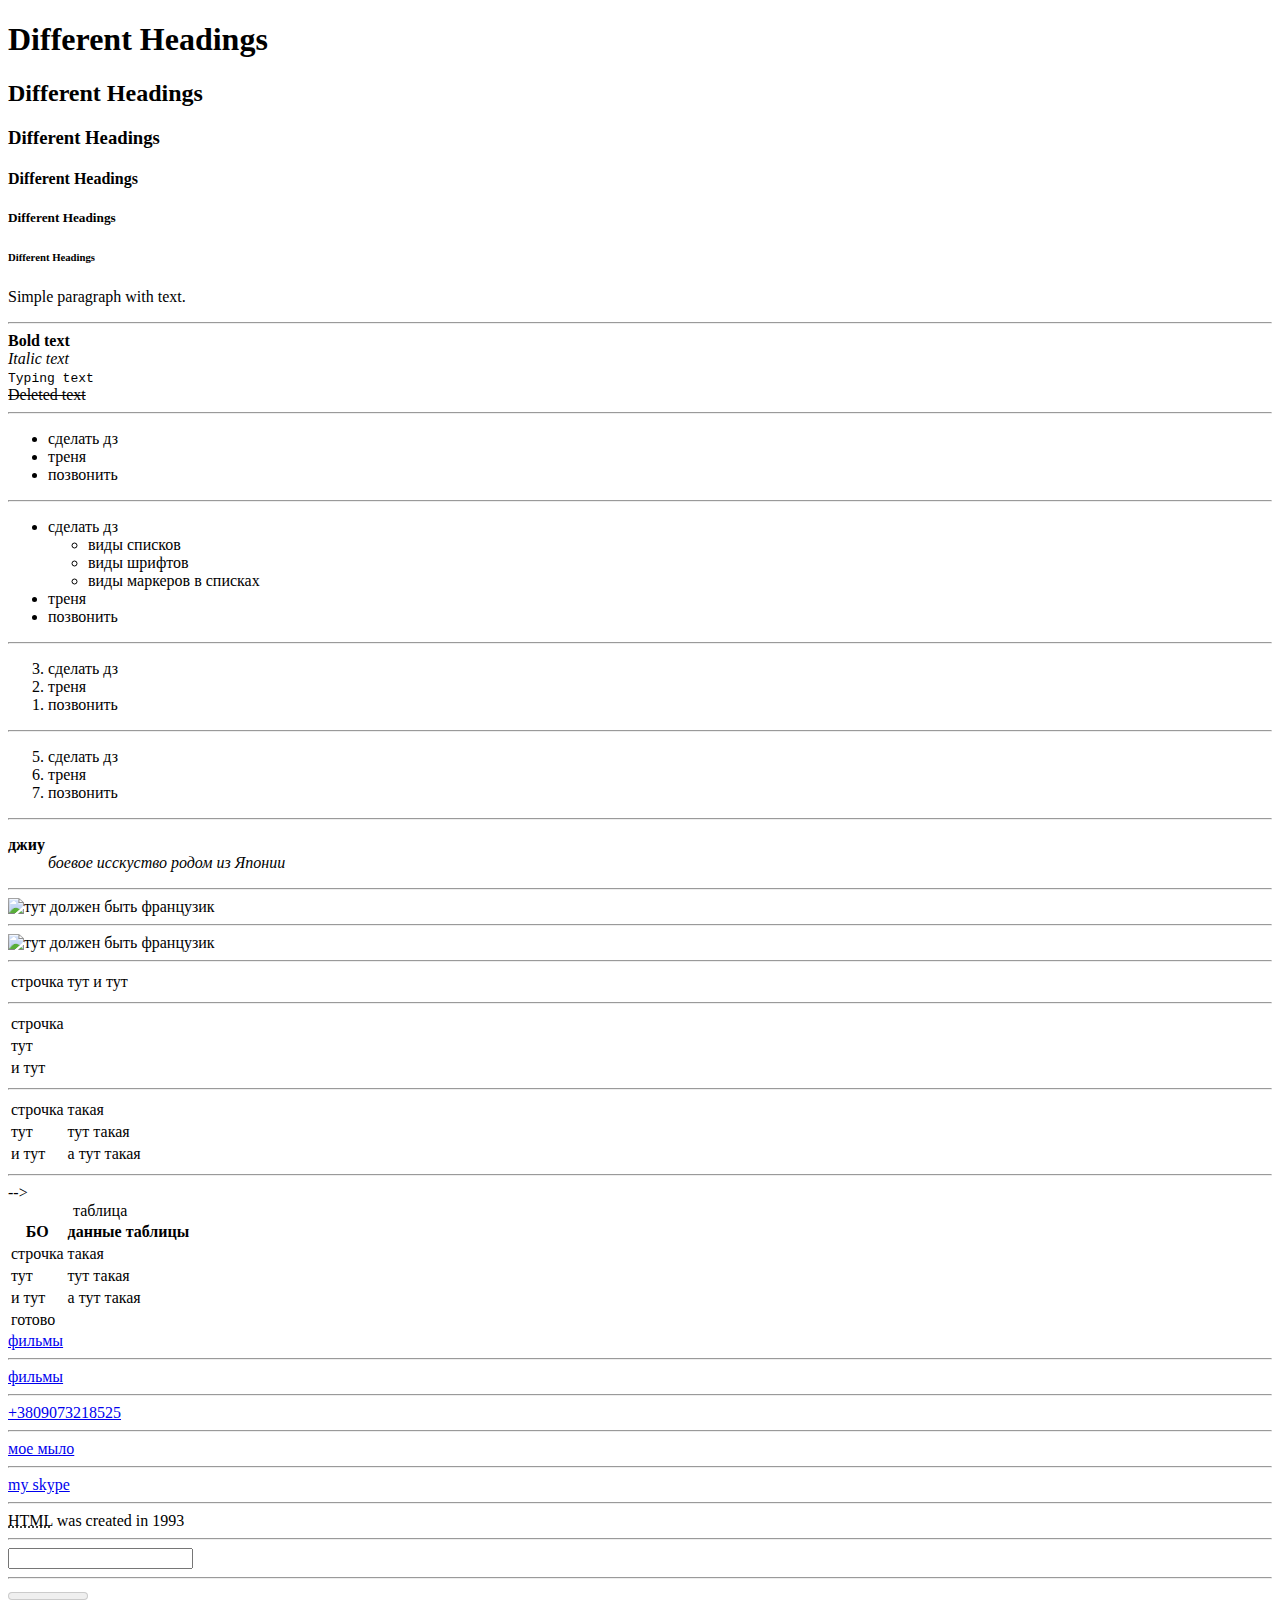
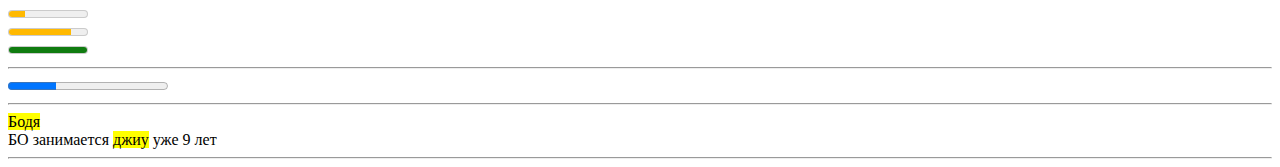
==== index.html @ d00c98f1 "Add files via upload" ====
<!DOCTYPE html>
<html lang="en">
  <head>
    <meta charset="UTF-8" />
    <meta http-equiv="X-UA-Compatible" content="IE=edge" />
    <meta name="viewport" content="width=device-width, initial-scale=1.0" />
    <title>Document</title>
  </head>
  <body>
    <h1>Different Headings</h1>
    <h2>Different Headings</h2>
    <h3>Different Headings</h3>
    <h4>Different Headings</h4>
    <h5>Different Headings</h5>
    <h6>Different Headings</h6
    <hr />
    <p>Simple paragraph with text.</p>
    <hr />
    <b>Bold text</b>
    <br />
    <i>Italic text</i>
    <br />
    <tt>Typing text</tt>
    <br />
    <s>Deleted text</s>
    <hr />
    <ul>
      <li>сделать дз</li>
      <li>треня</li>
      <li>позвонить</li>
    </ul>
    <hr />
    <ul>
      <li>сделать дз</li>
      <ul>
        <li>виды списков</li>
        <li>виды шрифтов</li>
        <li>виды маркеров в списках</li>
      </ul>
      <li>треня</li>
      <li>позвонить</li>
    </ul>
    <hr />
    <ol reversed>
      <li>сделать дз</li>
      <li>треня</li>
      <li>позвонить</li>
    </ol>
    <hr />
    <ol start="5">
      <li>сделать дз</li>
      <li>треня</li>
      <li>позвонить</li>
    </ol>
    <hr />
    <dl>
      <dt><strong>джиу</strong></dt>
      <dd><em>боевое исскуство родом из Японии</em></dd>
    </dl>
    <hr />
    <img
      src="https://images.app.goo.gl/QYCLQ19xZ5mEdXLh7"
      alt="тут должен быть французик"
    />
    <hr />
    <picture>
      <source
        media="(1024)"
        srcset="https://images.app.goo.gl/QYCLQ19xZ5mEdXLh7"
      />
      <source
        media="(768)"
        srcset="https://images.app.goo.gl/QYCLQ19xZ5mEdXLh7"
      />
      <source
        media="(360)"
        srcset="https://images.app.goo.gl/QYCLQ19xZ5mEdXLh7"
      />
      <img
        src="https://images.app.goo.gl/QYCLQ19xZ5mEdXLh7"
        alt="тут должен быть французик"
      />
    </picture>
    <hr />
    <table>
      <tbody>
        <tr>
          <td>строчка</td>
          <td>тут</td>
          <td>и тут</td>
        </tr>
      </tbody>
    </table>
    <hr />
    <table>
      <tbody>
        <tr>
          <td>строчка</td>
        </tr>
        <tr>
          <td>тут</td>
        </tr>
        <tr>
          <td>и тут</td>
        </tr>
      </tbody>
    </table>

    <hr />
    <table>
      <tbody>
        <tr>
          <td>строчка</td>
          <td>такая</td>
        </tr>
        <tr>
          <td>тут</td>
          <td>тут такая</td>
        </tr>
        <tr>
          <td>и тут</td>
          <td>а тут такая</td>
        </tr>
      </tbody>
    </table>

    <hr />
    -->
    <table>
      <caption>
        таблица
      </caption>
      <thead>
        <th>БО</th>
        <th>данные таблицы</th>
      </thead>
      <tbody>
        <tr>
          <td>строчка</td>
          <td>такая</td>
        </tr>
        <tr>
          <td>тут</td>
          <td>тут такая</td>
        </tr>
        <tr>
          <td>и тут</td>
          <td>а тут такая</td>
        </tr>
      </tbody>
      <tfoot>
        <td colspan="2">готово</td>
      </tfoot>
    </table>

    <a href="https://youtu.be/omS5kZbpm2k">фильмы </a>
    <hr />
    <a href="https://youtu.be/omS5kZbpm2k" target="_blank">фильмы </a>
    <hr />
    <a href="tel:+380973218525">+3809073218525</a>
    <hr />
    <a href="supergirl.golubbo@gmail.com">мое мыло</a>
    <hr />

    <a href="Skype:ptichka">my skype</a>
    <hr />

    <abbr title="hypertext markup language">HTML</abbr> was created in 1993

    <hr />

    <input list="еда" />
    <datalist id="еда">
      <option value="яблоко"></option>
      <option value="салат"></option>
      <option value="батончик"></option>
    </datalist>
    <hr />
    <meter value="0" max="100" low="10" high="60"></meter>
    <br />
    <meter value="20" max="100" low="40" high="60"></meter>
    <br />
    <meter value="80" max="100" low="10" high="60"></meter>
    <br />
    <meter value="100" max="100"></meter>
    <hr />

    <progress value="30" max="100"></progress>
    <hr />
    <mark>Бодя</mark>
    <br />
    БО занимается
    <mark>джиу</mark>
    уже 9 лет
    <hr />
  </body>
</html>
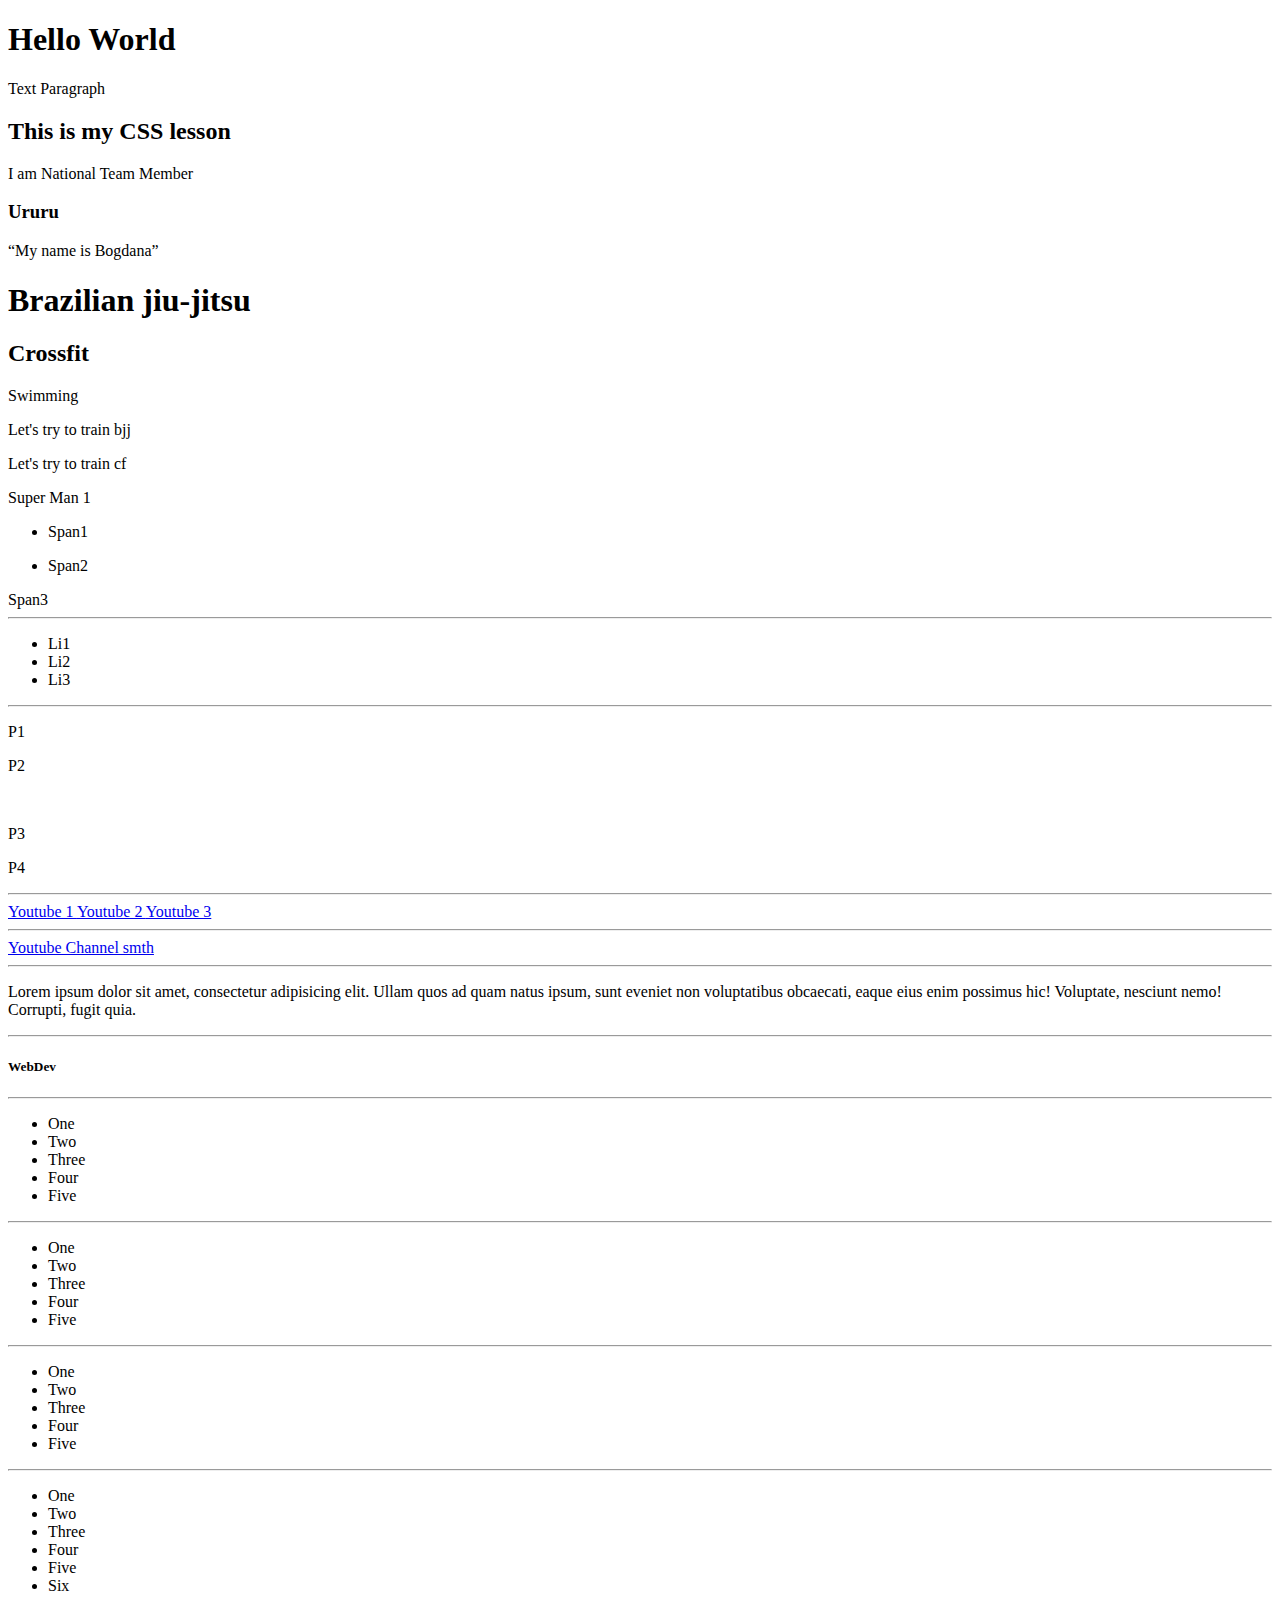
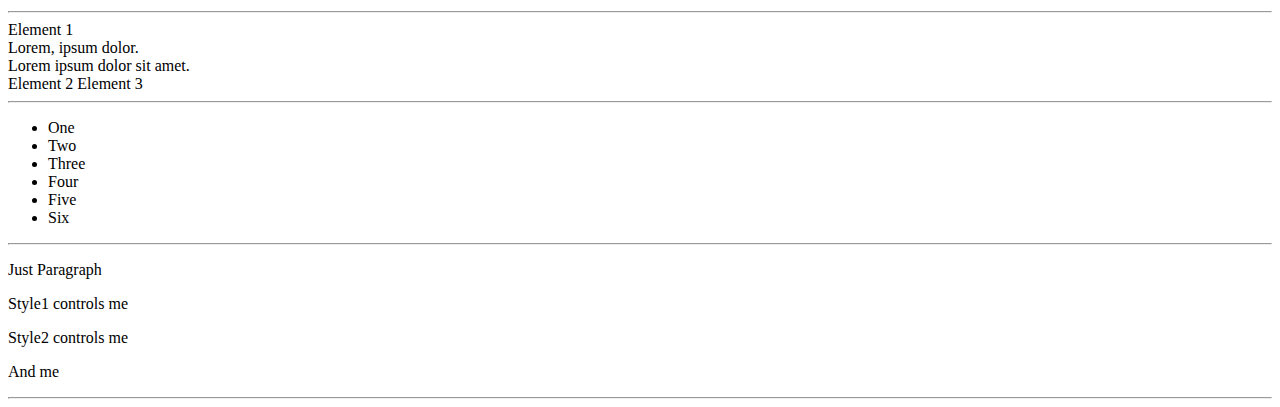
==== commit a65d637c: "Adding flex box" ====
--- a/index.html
+++ b/index.html
@@ -4,194 +4,120 @@
     <meta charset="UTF-8" />
     <meta http-equiv="X-UA-Compatible" content="IE=edge" />
     <meta name="viewport" content="width=device-width, initial-scale=1.0" />
-    <title>Document</title>
+    <link rel="stylesheet" href="styles.css" />
+    <title>CSS Basics</title>
   </head>
   <body>
-    <h1>Different Headings</h1>
-    <h2>Different Headings</h2>
-    <h3>Different Headings</h3>
-    <h4>Different Headings</h4>
-    <h5>Different Headings</h5>
-    <h6>Different Headings</h6
-    <hr />
-    <p>Simple paragraph with text.</p>
-    <hr />
-    <b>Bold text</b>
-    <br />
-    <i>Italic text</i>
-    <br />
-    <tt>Typing text</tt>
-    <br />
-    <s>Deleted text</s>
+    <h1 class="simple">Hello World</h1>
+    <p class="fz40">Text Paragraph</p>
+    <h2 class="heading1 fz40">This is my CSS lesson</h2>
+    <span class="heading2">I am National Team Member</span>
+    <h3 id="heading">Ururu</h3>
+    <q class="simple">My name is Bogdana</q>
+    <h1>Brazilian jiu-jitsu</h1>
+    <h2>Crossfit</h2>
+    <span>Swimming</span>
+    <div>
+      <p>Let's try to train bjj</p>
+    </div>
+    <p>Let's try to train cf</p>
+    <div>
+      <p>Super <span>Man</span> 1</p>
+    </div>
+    <ul>
+      <li>
+        <p><span>Span1</span></p>
+      </li>
+      <li><span>Span2</span></li>
+    </ul>
+    <span>Span3</span>
     <hr />
     <ul>
-      <li>сделать дз</li>
-      <li>треня</li>
-      <li>позвонить</li>
+      <li>Li1</li>
+      <li>Li2</li>
+      <li>Li3</li>
     </ul>
     <hr />
-    <ul>
-      <li>сделать дз</li>
-      <ul>
-        <li>виды списков</li>
-        <li>виды шрифтов</li>
-        <li>виды маркеров в списках</li>
-      </ul>
-      <li>треня</li>
-      <li>позвонить</li>
+    <p>P1</p>
+    <p>P2</p>
+    <br />
+    <p>P3</p>
+    <p>P4</p>
+    <hr />
+    <a href="https://www.youtube.com/watch?v=_J6hMLsscOo">Youtube 1 </a>
+    <a href="https://www.youtube.com/watch?v=_J6hMLsscOo" target="_blank"
+      >Youtube 2
+    </a>
+    <a href="https://www.youtube.com/watch?v=_J6hMLsscOo" target="_top"
+      >Youtube 3
+    </a>
+    <hr />
+    <a href="https://www.youtube.com/watch?v=_J6hMLsscOo"
+      >Youtube Channel smth
+    </a>
+    <hr />
+    <p>
+      Lorem ipsum dolor sit amet, consectetur adipisicing elit. Ullam quos ad
+      quam natus ipsum, sunt eveniet non voluptatibus obcaecati, eaque eius enim
+      possimus hic! Voluptate, nesciunt nemo! Corrupti, fugit quia.
+    </p>
+    <hr />
+    <h5>WebDev</h5>
+    <hr />
+    <ul class="list1">
+      <li>One</li>
+      <li>Two</li>
+      <li>Three</li>
+      <li>Four</li>
+      <li>Five</li>
     </ul>
     <hr />
-    <ol reversed>
-      <li>сделать дз</li>
-      <li>треня</li>
-      <li>позвонить</li>
-    </ol>
+    <ul class="list2">
+      <li>One</li>
+      <li>Two</li>
+      <li>Three</li>
+      <li>Four</li>
+      <li>Five</li>
+    </ul>
     <hr />
-    <ol start="5">
-      <li>сделать дз</li>
-      <li>треня</li>
-      <li>позвонить</li>
-    </ol>
+    <ul class="list3">
+      <li>One</li>
+      <li>Two</li>
+      <li>Three</li>
+      <li>Four</li>
+      <li>Five</li>
+    </ul>
     <hr />
-    <dl>
-      <dt><strong>джиу</strong></dt>
-      <dd><em>боевое исскуство родом из Японии</em></dd>
-    </dl>
+    <ul class="list4">
+      <li>One</li>
+      <li>Two</li>
+      <li>Three</li>
+      <li>Four</li>
+      <li>Five</li>
+      <li>Six</li>
+    </ul>
     <hr />
-    <img
-      src="https://images.app.goo.gl/QYCLQ19xZ5mEdXLh7"
-      alt="тут должен быть французик"
-    />
+    <span class="text1">
+      <span>Element 1</span>
+      <div>Lorem, ipsum dolor.</div>
+      <div>Lorem ipsum dolor sit amet.</div>
+      <span>Element 2</span>
+      <span>Element 3</span>
+    </span>
     <hr />
-    <picture>
-      <source
-        media="(1024)"
-        srcset="https://images.app.goo.gl/QYCLQ19xZ5mEdXLh7"
-      />
-      <source
-        media="(768)"
-        srcset="https://images.app.goo.gl/QYCLQ19xZ5mEdXLh7"
-      />
-      <source
-        media="(360)"
-        srcset="https://images.app.goo.gl/QYCLQ19xZ5mEdXLh7"
-      />
-      <img
-        src="https://images.app.goo.gl/QYCLQ19xZ5mEdXLh7"
-        alt="тут должен быть французик"
-      />
-    </picture>
+    <ul class="list5">
+      <li class="item">One</li>
+      <li class="item">Two</li>
+      <li>Three</li>
+      <li>Four</li>
+      <li class="item">Five</li>
+      <li>Six</li>
+    </ul>
     <hr />
-    <table>
-      <tbody>
-        <tr>
-          <td>строчка</td>
-          <td>тут</td>
-          <td>и тут</td>
-        </tr>
-      </tbody>
-    </table>
-    <hr />
-    <table>
-      <tbody>
-        <tr>
-          <td>строчка</td>
-        </tr>
-        <tr>
-          <td>тут</td>
-        </tr>
-        <tr>
-          <td>и тут</td>
-        </tr>
-      </tbody>
-    </table>
-
-    <hr />
-    <table>
-      <tbody>
-        <tr>
-          <td>строчка</td>
-          <td>такая</td>
-        </tr>
-        <tr>
-          <td>тут</td>
-          <td>тут такая</td>
-        </tr>
-        <tr>
-          <td>и тут</td>
-          <td>а тут такая</td>
-        </tr>
-      </tbody>
-    </table>
-
-    <hr />
-    -->
-    <table>
-      <caption>
-        таблица
-      </caption>
-      <thead>
-        <th>БО</th>
-        <th>данные таблицы</th>
-      </thead>
-      <tbody>
-        <tr>
-          <td>строчка</td>
-          <td>такая</td>
-        </tr>
-        <tr>
-          <td>тут</td>
-          <td>тут такая</td>
-        </tr>
-        <tr>
-          <td>и тут</td>
-          <td>а тут такая</td>
-        </tr>
-      </tbody>
-      <tfoot>
-        <td colspan="2">готово</td>
-      </tfoot>
-    </table>
-
-    <a href="https://youtu.be/omS5kZbpm2k">фильмы </a>
-    <hr />
-    <a href="https://youtu.be/omS5kZbpm2k" target="_blank">фильмы </a>
-    <hr />
-    <a href="tel:+380973218525">+3809073218525</a>
-    <hr />
-    <a href="supergirl.golubbo@gmail.com">мое мыло</a>
-    <hr />
-
-    <a href="Skype:ptichka">my skype</a>
-    <hr />
-
-    <abbr title="hypertext markup language">HTML</abbr> was created in 1993
-
-    <hr />
-
-    <input list="еда" />
-    <datalist id="еда">
-      <option value="яблоко"></option>
-      <option value="салат"></option>
-      <option value="батончик"></option>
-    </datalist>
-    <hr />
-    <meter value="0" max="100" low="10" high="60"></meter>
-    <br />
-    <meter value="20" max="100" low="40" high="60"></meter>
-    <br />
-    <meter value="80" max="100" low="10" high="60"></meter>
-    <br />
-    <meter value="100" max="100"></meter>
-    <hr />
-
-    <progress value="30" max="100"></progress>
-    <hr />
-    <mark>Бодя</mark>
-    <br />
-    БО занимается
-    <mark>джиу</mark>
-    уже 9 лет
+    <p>Just Paragraph</p>
+    <p class="style1">Style1 controls me</p>
+    <p class="style1" id="style2">Style2 controls me</p>
+    <p id="style2">And me</p>
     <hr />
   </body>
 </html>
--- a/styles.css
+++ b/styles.css
@@ -0,0 +1,10 @@
+h3 {
+
+}
+
+.app {
+    font-size: 2rem;
+    color: rgb(0, 8, 255);
+    font-weight: bold
+;
+}